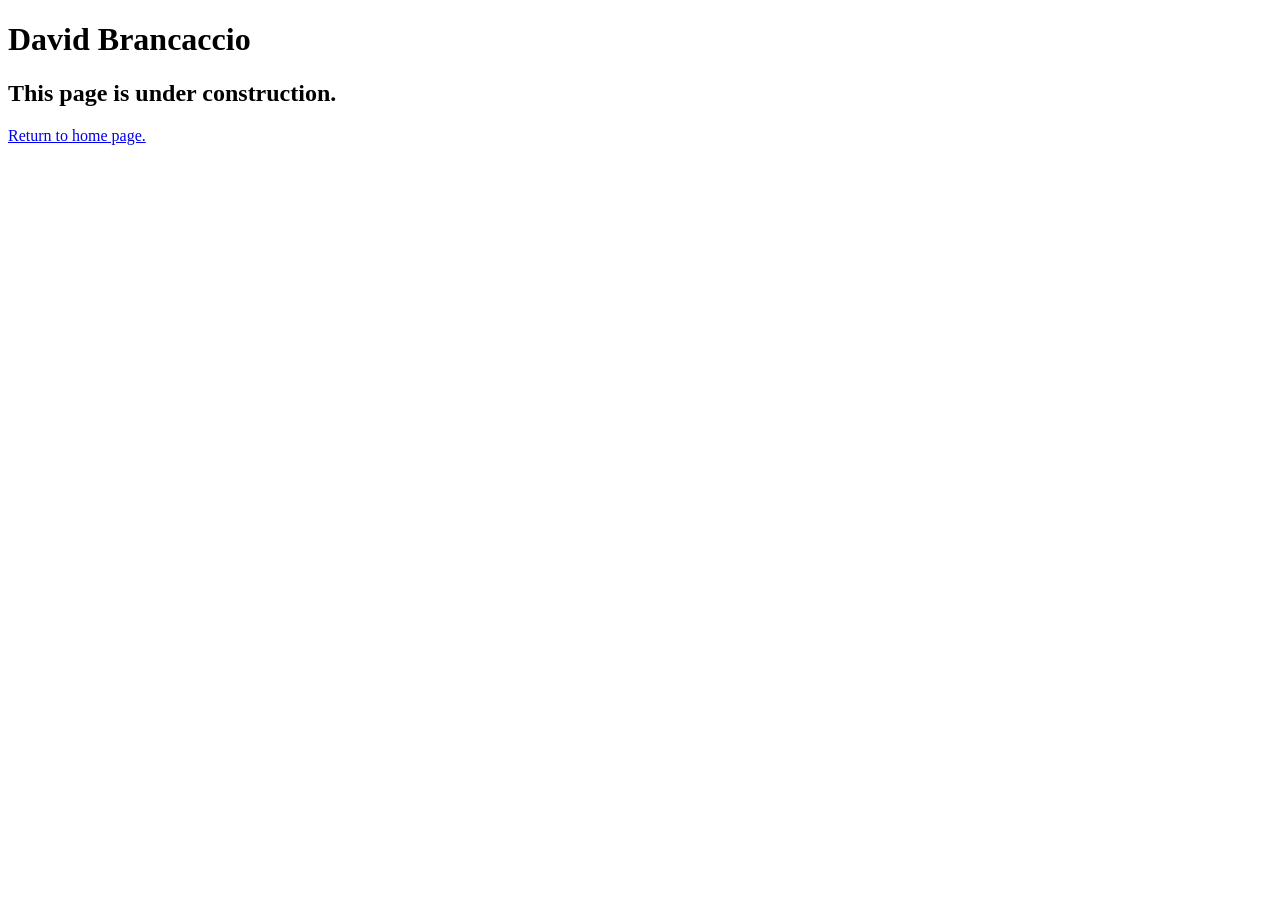
==== speakers/brancaccio.html @ eee9c3da "Add files via upload" ====
<!DOCTYPE html>
<html lang="en">

<head>
	<meta charset="utf-8">
	<meta name="viewport" content="width=device-width, initial-scale=1.0">
	<title>San Joaquin Valley Town Hall</title>
	<link rel="icon" href="images/favicon.ico">
</head>

<body>
	<main>
		<h1>David Brancaccio</h1>
		<h2>This page is under construction.</h2>
		<p><a href="../c3_index.html">Return to home page.</a></p>
	</main>
</body>

</html>
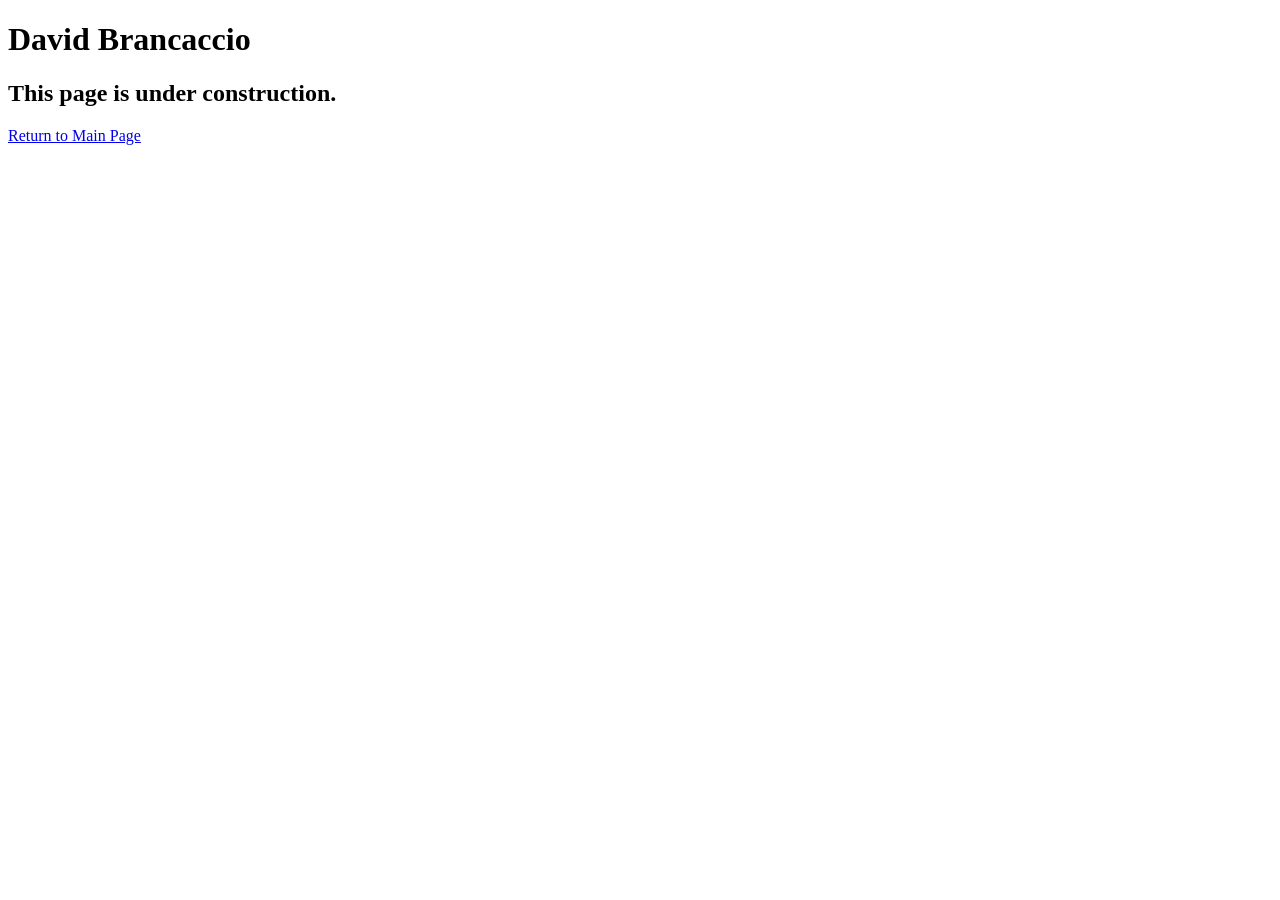
==== commit 4bfee2a2: "Revise brancaccio.html structure and links Updated the link to return to the main page and adjusted " ====
--- a/speakers/brancaccio.html
+++ b/speakers/brancaccio.html
@@ -12,8 +12,8 @@
 	<main>
 		<h1>David Brancaccio</h1>
 		<h2>This page is under construction.</h2>
-		<p><a href="../c3_index.html">Return to home page.</a></p>
 	</main>
+	<p><a href="../index.html">Return to Main Page</a></p>
 </body>
 
-</html>+</html>
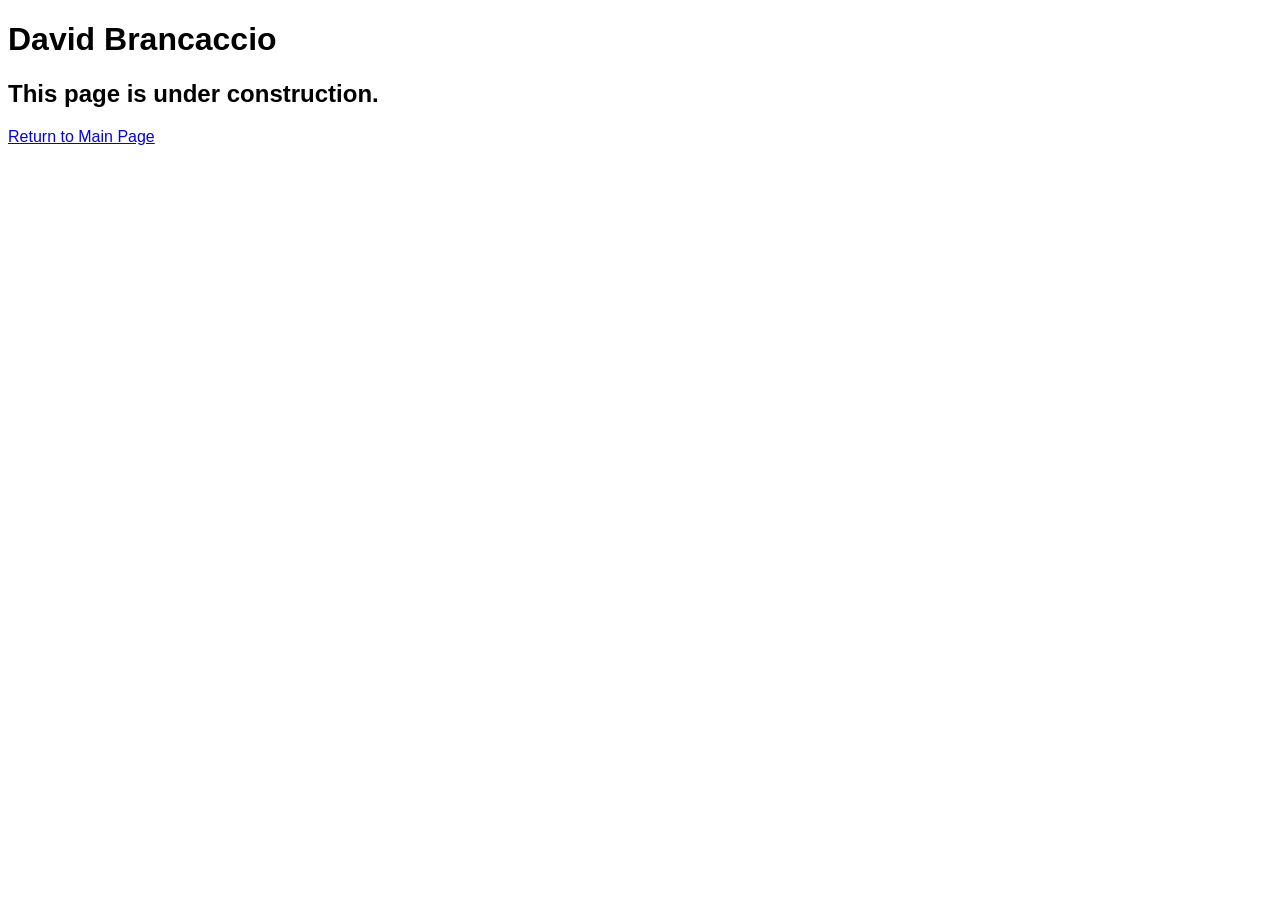
==== commit d62af4dd: "Add stylesheet link to brancaccio.html" ====
--- a/speakers/brancaccio.html
+++ b/speakers/brancaccio.html
@@ -6,6 +6,7 @@
 	<meta name="viewport" content="width=device-width, initial-scale=1.0">
 	<title>San Joaquin Valley Town Hall</title>
 	<link rel="icon" href="images/favicon.ico">
+	<link rel="stylesheet" href="../styles/main.css">
 </head>
 
 <body>
--- a/styles/main.css
+++ b/styles/main.css
@@ -0,0 +1,7 @@
+body {
+    font-family: Arial, Helvetica, sans-serif;
+}
+
+.speaker p a:hover {
+    font-style: italic;
+}
